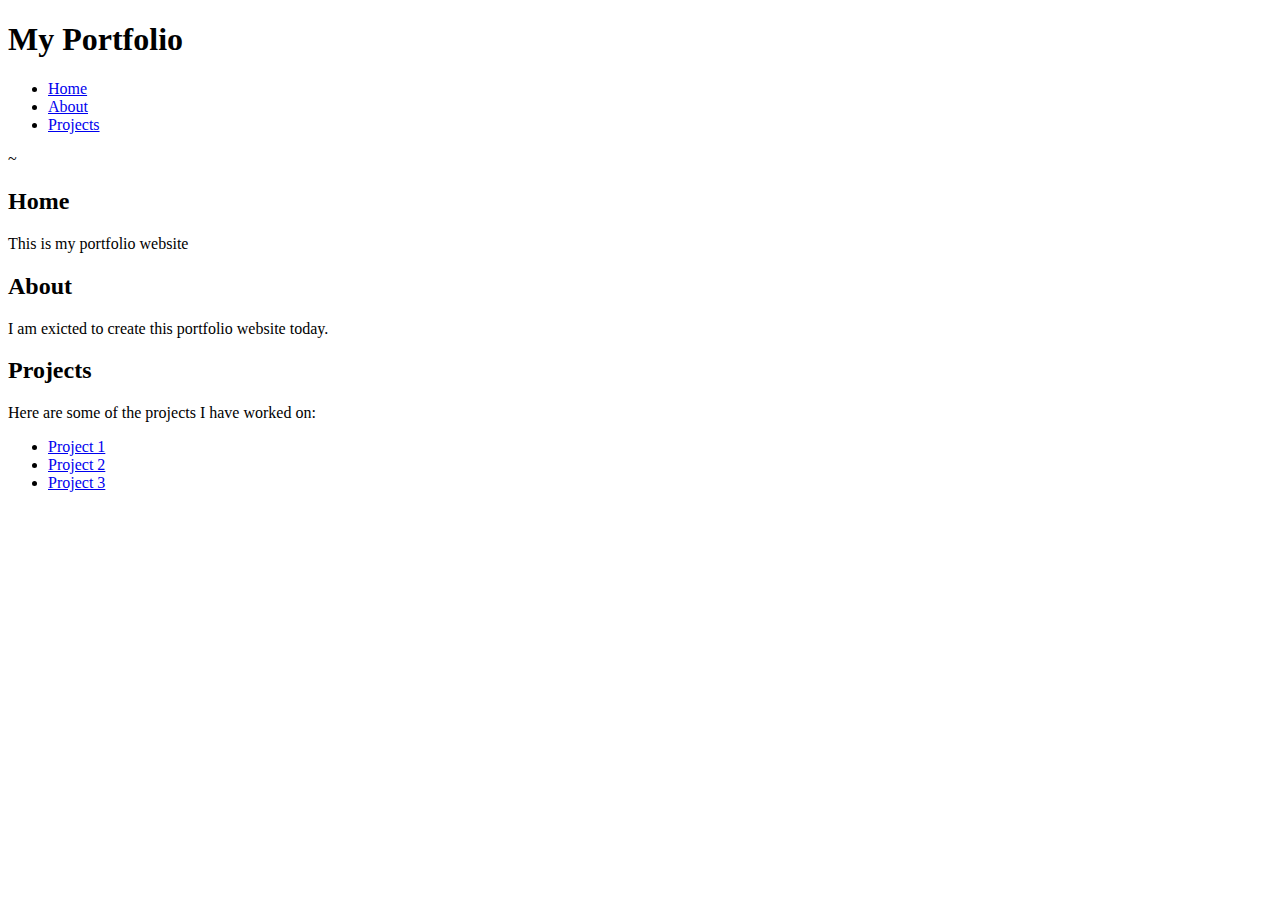
==== portfolio.html @ b6b47c2a "first commit" ====
<!DOCTYPE html>
<html lang="en">
<head>
    <meta charset="UTF-8">
    <meta name="viewport" content="width=device-width, initial-scale=1.0">
    <link rel="stylesheet" href="styles.css">
    <title>My Portfolio</title>  
</head>
<body>
    <header>
        <h1>My Portfolio</h1>
        <nav>
            <ul>
                <li><a href="#">Home</a></li>
                <li><a href="#">About</a></li>
                <li><a href="#">Projects</a></li>
            </ul>~
        </nav>
    </header>

    <section id="home">
        <h2>Home</h2>
        <p>This is my portfolio website</p>
    </section>

    <section id="about">
        <h2>About</h2>
        <p>I am exicted to create this portfolio website today.</p>
    </section>

    <section id="projects">
        <h2>Projects</h2>
        <p>Here are some of the projects I have worked on:</p>
        <ul>
            <li><a href="#">Project 1</a></li>
            <li><a href="#">Project 2</a></li>
            <li><a href="#">Project 3</a></li>
        </ul>
    </section>
</body>
</html>
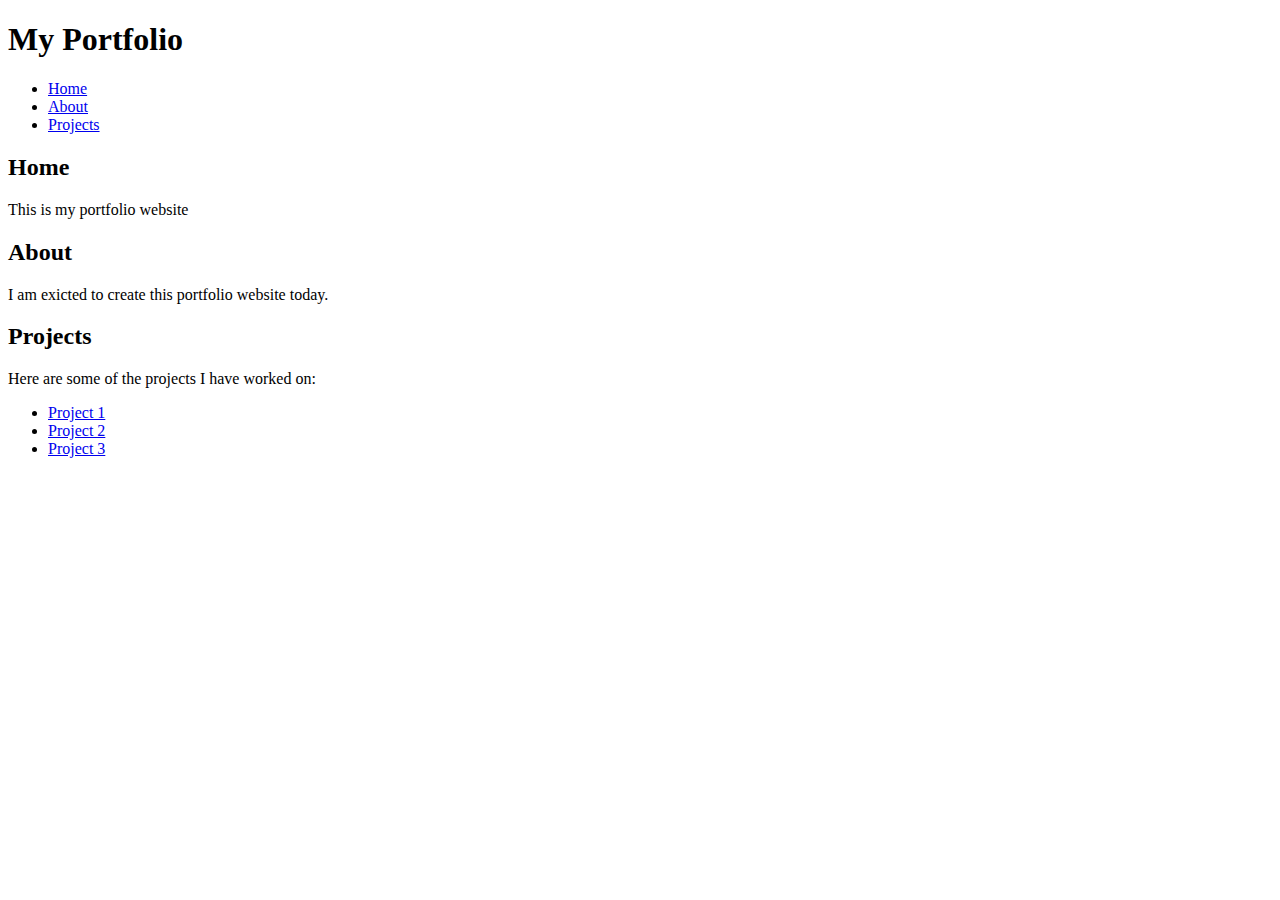
==== commit 90ec9132: "first commit" ====
--- a/portfolio.html
+++ b/portfolio.html
@@ -14,7 +14,7 @@
                 <li><a href="#">Home</a></li>
                 <li><a href="#">About</a></li>
                 <li><a href="#">Projects</a></li>
-            </ul>~
+            </ul>
         </nav>
     </header>
 
